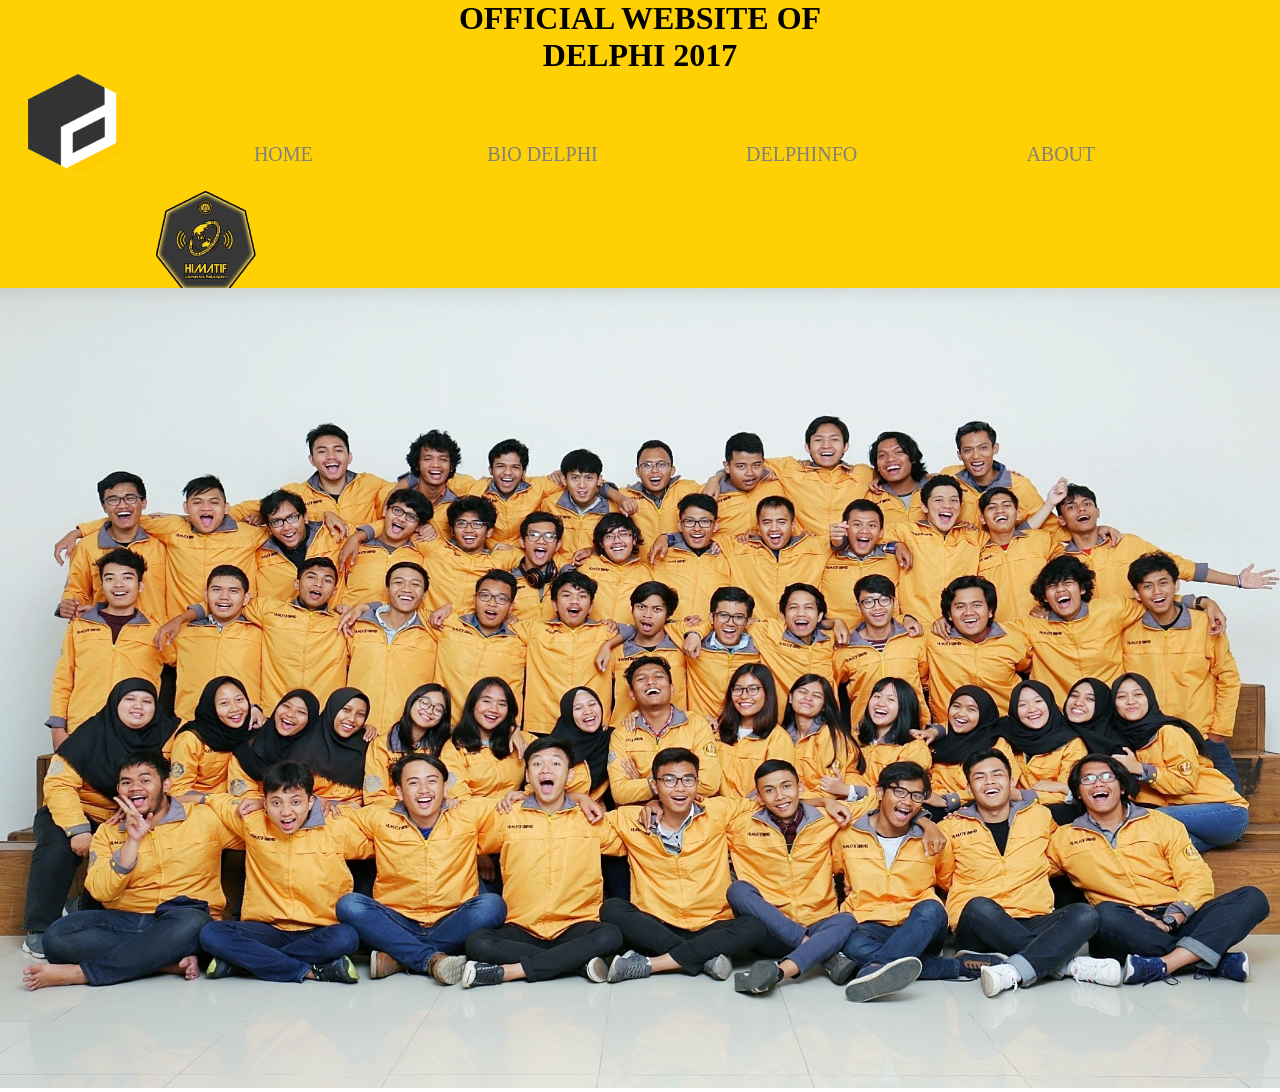
==== Implementasi/about.html @ 0f8f0292 "Implementasi Html dan Css" ====
<!DOCTYPE html>
<html>
	<head>
		<title>ABOUT</title>
		<link rel="stylesheet" href="about.css">
	</head>
	<body>
		<div>
			<center>
			<div>
				<h1 style="background-color: #ffd102;">OFFICIAL WEBSITE OF<br>DELPHI 2017</h1>
			</center>
			</div>
			<div class="nav">
			<ul>
				<li><img src="delphi.png" alt="Logo Delphiku"></img></li>
				<li><a href ="home.html"> HOME </a></li>
				<li><a href ="biodelphi.html"> BIO DELPHI </a></li>
				<li><a href ="delphinfo.html"> DELPHINFO </a></li>
				<li><a href ="about.html"> ABOUT </a></li>
				<li><img src="himatif.png" alt="Logo HIMATIFKu" ></img></li>
			</ul>
			</div>
		</div>
		<div class="isi">
			<img src="Fotang_Delphi2017.jpg" alt="Foto Angkatan"></img>
		</div>
	</body>
</html>

<!-- style himatif style="float:right;margin:auto;width:100px;height:100px;
---- Implementasi/about.css ----
* {
	margin:0;
	padding:0;
}

.nav{
	text-align: center;
	font-family: book antiqua;
	width: 100%;
	font-size: 20px;
}
.nav ul{
	background-color: #ffd102;
	list-style: none;
	position: relative;
	display: inline-table;
	width: 100%;
}
.nav ul li{
	padding-left: 2.2%;
	float: left;
	margin-bottom:1%;
	/*
	display: inline;
    border-right: 1px solid black;
    border-left: 1px solid black;
    border-top-left-radius: 0px;
    border-top-right-radius: 0px;
    */
}
.nav ul li a:hover{
	background-color: gray;
	color: snow;
}

.nav ul li a{
	margin-top:25%;
	display: block;
	text-align: center;
	padding: 5%;
	color: gray;
	text-decoration: none;
	width: 231px;
}
.head h1{
	font-family: book antiqua;
}
.nav ul img{
	float: center;
	width: 100px;
	height: 100px;
}
.isi img{
	margin-top:-2%;
	width: 100%;
	height: 800px;
	position: relative;
}
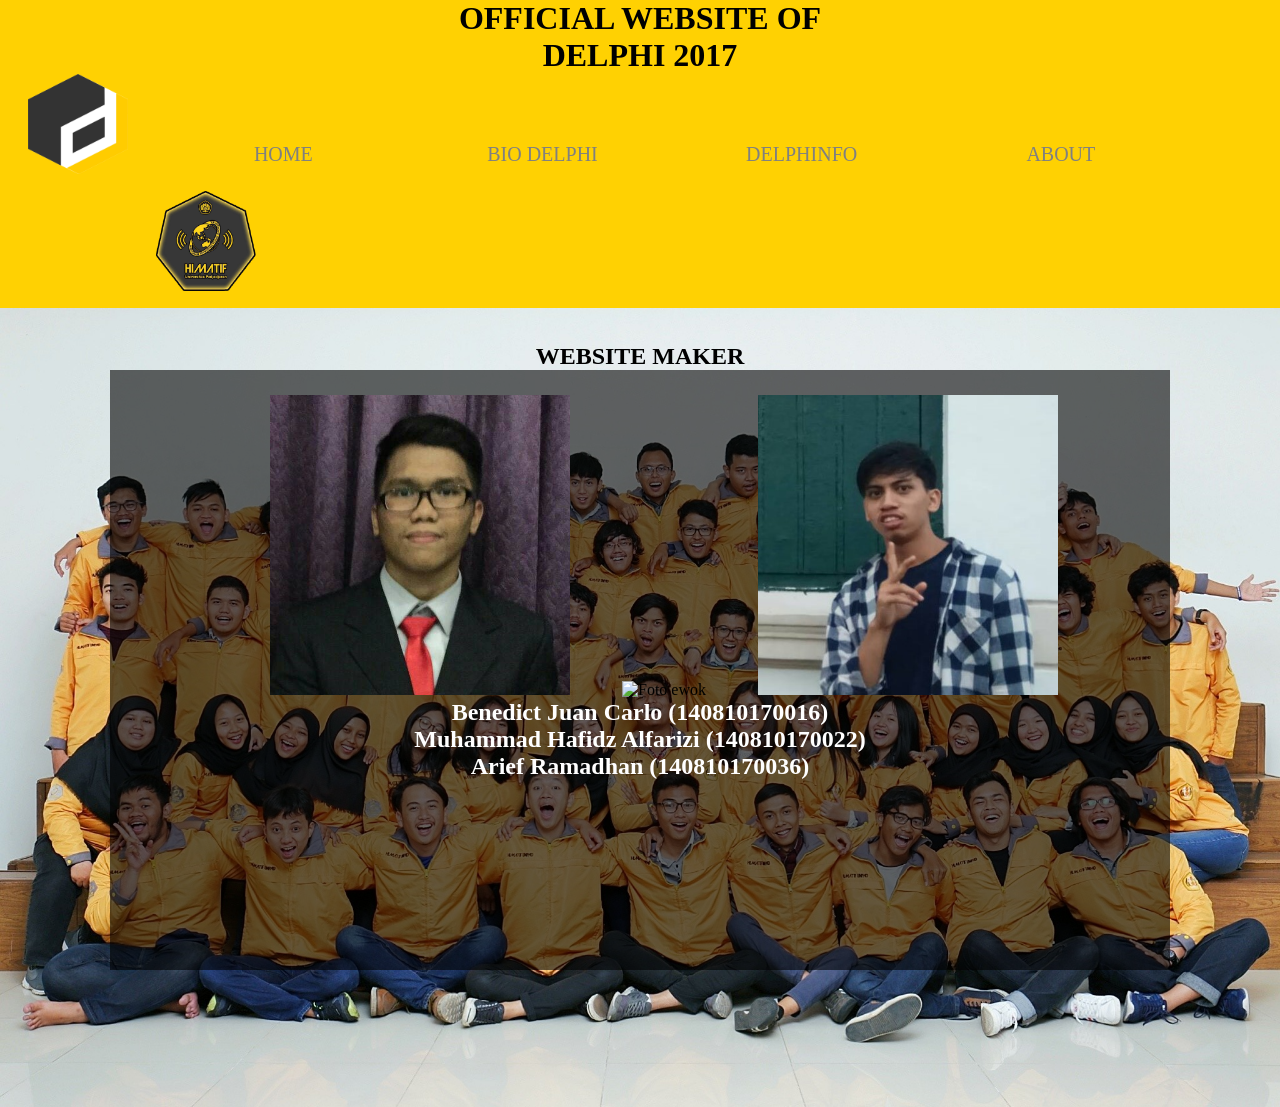
==== commit 9d276781: "Merapihkan repo" ====
--- a/Implementasi/about.html
+++ b/Implementasi/about.html
@@ -13,17 +13,30 @@
 			</div>
 			<div class="nav">
 			<ul>
-				<li><img src="delphi.png" alt="Logo Delphiku"></img></li>
+				<li><img src="foto/delphi.png" alt="Logo Delphiku"></img></li>
 				<li><a href ="home.html"> HOME </a></li>
 				<li><a href ="biodelphi.html"> BIO DELPHI </a></li>
 				<li><a href ="delphinfo.html"> DELPHINFO </a></li>
 				<li><a href ="about.html"> ABOUT </a></li>
-				<li><img src="himatif.png" alt="Logo HIMATIFKu" ></img></li>
+				<li><img src="foto/himatif.png" alt="Logo HIMATIFKu" ></img></li>
 			</ul>
 			</div>
 		</div>
 		<div class="isi">
-			<img src="Fotang_Delphi2017.jpg" alt="Foto Angkatan"></img>
+			<center>
+			<br>
+			<br>
+			<h2>WEBSITE MAKER</h2>
+			<div class="about">
+				<img src="foto/jcarlo.jpg" alt="Foto bene" style="width:300px; height:300px;"></img>
+				<img src="foto/woks.jpg" alt="Foto ewok" style="width:300px; height:300px;"></img>
+				<img src="foto/dhan.jpg" alt="Foto ardan" style="width:300px; height:300px;"></img><br>
+				<h2 style="color: white;" >Benedict Juan Carlo (140810170016)<h2/>
+				<h2 style="color: white;" >Muhammad Hafidz Alfarizi (140810170022)<h2/>	
+				<h2 style="color: white;" >Arief Ramadhan (140810170036)<h2/>	
+					
+			<div/>		
+			</center>		
 		</div>
 	</body>
 </html>
--- a/Implementasi/about.css
+++ b/Implementasi/about.css
@@ -50,9 +50,27 @@
 	width: 100px;
 	height: 100px;
 }
+.isi {
+	margin-top: -6px;
+	background-image: url("foto/Fotang_Delphi2017.jpg");
+	height:800px;
+    	background-position: center;
+	background-repeat: no-repeat;
+    	background-size: cover;
+
+}
+.isi .about {
+	
+	background-color: rgba(0, 0, 0, 0.595);
+	padding: 25px 50px 25px;
+	text-align: center;
+	position: center;
+	width: 75%;
+	top: 300px;
+	left: 25%;
+	height: 550px;
+}
+
 .isi img{
-	margin-top:-2%;
-	width: 100%;
-	height: 800px;
-	position: relative;
+	margin-left:5%
 }
